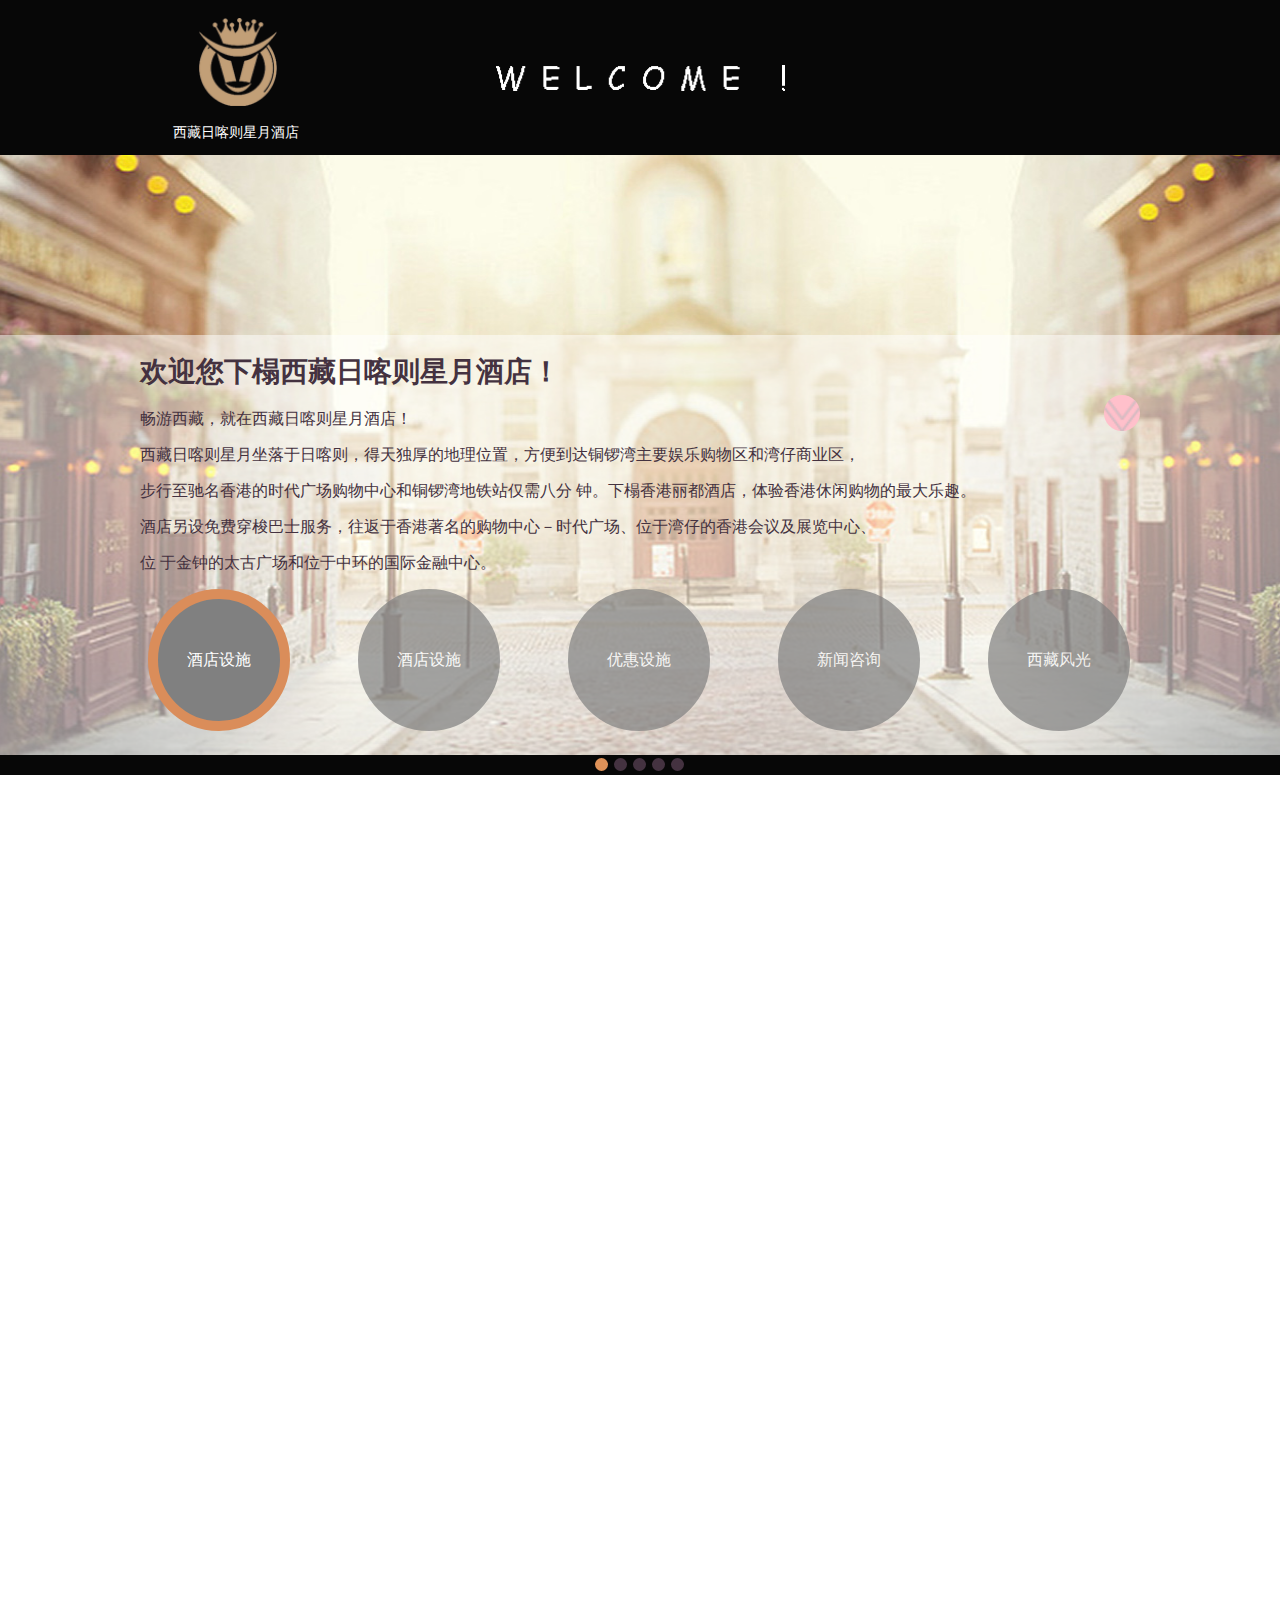
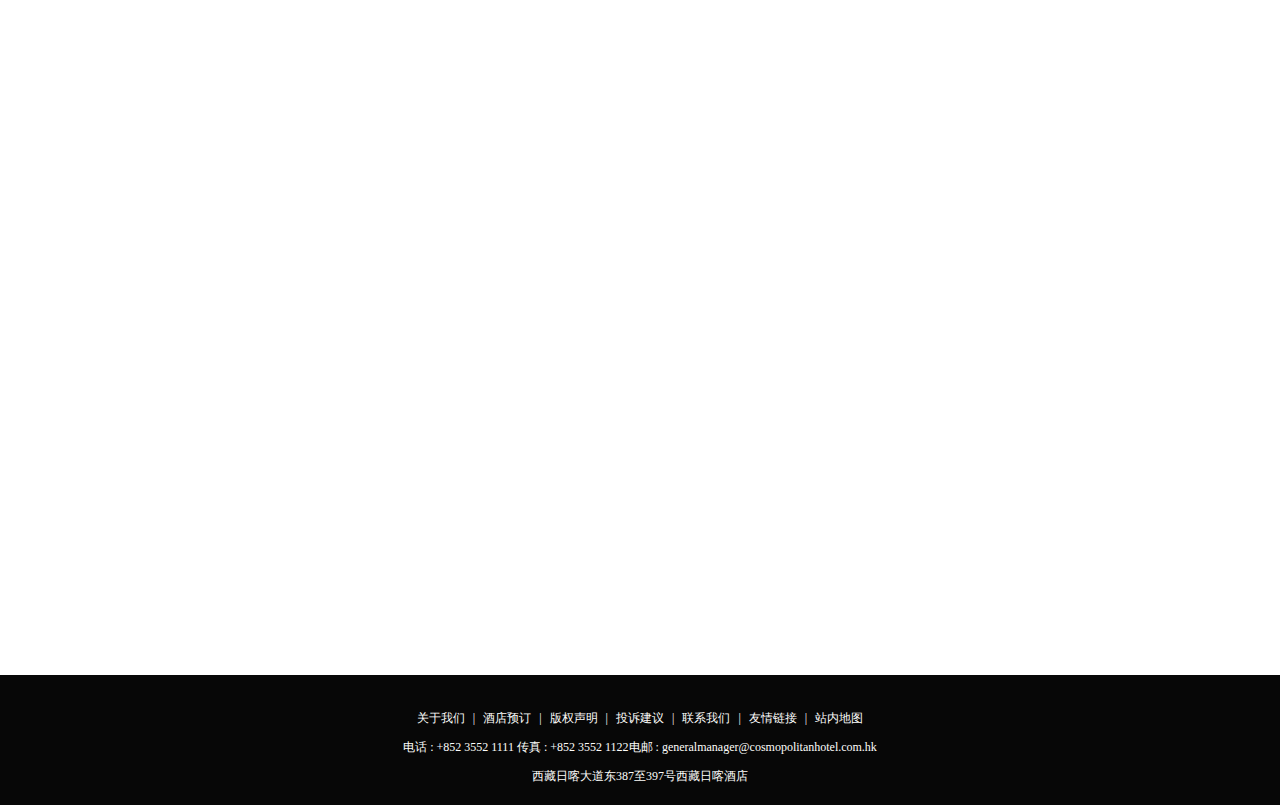
==== xiangmu/html/index.html @ 9ea21700 "one" ====
<!doctype html>
<html lang="en">
<head>
    <meta charset="UTF-8">
    <meta http-equiv="X-UA-Compatible" content="IE=edge,chrome=1">
    <meta name="viewport"content="width=device-width, user-scalable=no, initial-scale=1.0, maximum-scale=1.0, minimum-scale=1.0">
    <meta http-equiv="X-UA-Compatible" content="ie=edge">
    <link rel="stylesheet" href="../css/index.css">
    <script src="../js/move1.js"></script>
    <script src="../js/angular-1.4.6.min.js"></script>
    <script src="../js/angular-route.min.js"></script>
    <script src="../js/index.js"></script>
    <title>Title</title>
</head>
<body ng-app="myapp" ng-controller="cont">
<div id="header_z">
    <div class="mar_z">
        <div id="nav">
            <a href="//www.baidu.com"><img src="../images/All/logo.png" class="logo_z"></a>
            <p class="logo_p_z">西藏日喀则星月酒店</p>
        </div>
        <img src="../images/All/WELCOME%20!.png" class="logo_z_z">
    </div>
</div>




<div class="nav-lsb">
			<div class="banner-lsb">
				<ul class="img-lsb">
					<li style="z-index: 1;"><img src="../images/All/bannner.png" /></li>
					<li><img src="../images/All/banner_a.jpg" /></li>
					<li><img src="../images/All/banner_b.jpg" /></li>
					<li><img src="../images/All/banner_c.jpg" /></li>
					<li><img src="../images/All/banner_d.jpg" /></li>
				</ul> 
				<div class="text-lsb">
					<div class="text">
						<img src="../images/All/btn_bottom.png" class="down" />
						<img src="../images/All/btn_top.png" class="up" />
						<h2>欢迎您下榻西藏日喀则星月酒店！</h2>
						<p>畅游西藏，就在西藏日喀则星月酒店！</p>
						<p>西藏日喀则星月坐落于日喀则，得天独厚的地理位置，方便到达铜锣湾主要娱乐购物区和湾仔商业区，</p>
						<p>步行至驰名香港的时代广场购物中心和铜锣湾地铁站仅需八分 钟。下榻香港丽都酒店，体验香港休闲购物的最大乐趣。</p>
						<p>酒店另设免费穿梭巴士服务，往返于香港著名的购物中心－时代广场、位于湾仔的香港会议及展览中心、</p>
						<p>位 于金钟的太古广场和位于中环的国际金融中心。</p>
						<!--路由部分-->
						<ul class="ul-lsb">
							<li style="border-color: #DA8D5A;opacity: 1;">
								<a href="#/one">酒店设施</a>
							</li>
							<li>
								<a href="#/two">酒店设施</a>
							</li>
							<li>
								<a href="#/three">优惠设施</a>
							</li>
							<li>
								<a href="#/four">新闻咨询</a>
							</li>
							<li>
								<a href="#/five">西藏风光</a>
							</li>
						</ul>
					</div>

				</div>
			</div>
			<div class="btn-lsb">
				<ol class="ol-lsb">
					<li class="active-lsb ol-li-lsb"></li>
					<li class="ol-li-lsb"></li>
					<li class="ol-li-lsb"></li>
					<li class="ol-li-lsb"></li>
					<li class="ol-li-lsb"></li>
				</ol>
			</div>
</div>
<div ng-view class="main-lsb"></div>




<div style="height: 1500px;"></div>



<div id="foot_z">
    <div class="foot_n_z">
        <p class="foot_p_z foot_mat_z">
            <a href="//www.baidu.com">关于我们</a>
            <span>|</span>
            <a href="//www.baidu.com">酒店预订</a>
            <span>|</span>
            <a href="//www.baidu.com">版权声明</a>
            <span>|</span>
            <a href="//www.baidu.com">投诉建议</a>
            <span>|</span>
            <a href="//www.baidu.com">联系我们</a>
            <span>|</span>
            <a href="//www.baidu.com">友情链接</a>
            <span>|</span>
            <a href="//www.baidu.com">站内地图</a>
        </p>
        <p class="foot_p_z foot_mam_z">电话 : +852 3552 1111  传真 : +852 3552 1122电邮 : <a href="//www.baidu.com">generalmanager@cosmopolitanhotel.com.hk</a></p>
        <p class="foot_p_z foot_mab_z">西藏日喀大道东387至397号西藏日喀酒店</p>
    </div>
</div>
</body>
</html>
---- xiangmu/css/index.css ----
@charset "UTF-8";
* {
  margin: 0;
  padding: 0;
  list-style: none;
  box-sizing: border-box; }

a {
  text-decoration: none; }

#header_z {
  width: 100%;
  height: 155px;
  background: #070707; }
  #header_z .mar_z {
    width: 1198px;
    height: 155px;
    margin: 0 auto;
    position: relative;
    background: #070707;
    color: white; }
    #header_z .mar_z #nav {
      width: 126px;
      height: 155px;
      margin-left: 132px; }
      #header_z .mar_z #nav .logo_z {
        width: 78px;
        height: 88px;
        margin: 18px 23px 15px 26px; }
      #header_z .mar_z #nav .logo_p_z {
        width: 126px;
        height: 16px;
        margin-bottom: 14px;
        color: #ffffff;
        font-size: 14px;
        line-height: 16px;
        text-align: center; }
    #header_z .mar_z .logo_z_z {
      width: 289px;
      height: 26px;
      position: absolute;
      top: 65px;
      left: 455px; }

.nav-lsb {
  width: 100%;
  height: 620px;
  margin: 0 auto; }
  .nav-lsb .banner-lsb {
    position: relative;
    width: 100%;
    height: 600px;
    overflow: hidden; }
    .nav-lsb .banner-lsb .img-lsb {
      width: 100%;
      height: 600px; }
      .nav-lsb .banner-lsb .img-lsb li {
        position: absolute;
        width: 100%;
        height: 600px; }
        .nav-lsb .banner-lsb .img-lsb li img {
          width: 100%;
          height: 600px; }
    .nav-lsb .banner-lsb .text-lsb {
      position: absolute;
      z-index: 8;
      bottom: 0;
      width: 100%;
      height: 420px;
      background: rgba(255, 255, 255, 0.5); }
      .nav-lsb .banner-lsb .text-lsb .text {
        position: relative;
        width: 1000px;
        height: 420px;
        margin: 0 auto; }
        .nav-lsb .banner-lsb .text-lsb .text h2 {
          margin: 18px 0;
          font-size: 28px;
          color: #443240; }
        .nav-lsb .banner-lsb .text-lsb .text p {
          margin-bottom: 15px;
          color: #443240; }
        .nav-lsb .banner-lsb .text-lsb .text img {
          position: absolute;
          top: 42px;
          right: 0;
          width: 36px;
          height: 36px;
          background: pink;
          border-radius: 50%; }
        .nav-lsb .banner-lsb .text-lsb .text .up {
          display: none; }
        .nav-lsb .banner-lsb .text-lsb .text ul {
          width: 984px;
          margin: 0 auto; }
          .nav-lsb .banner-lsb .text-lsb .text ul li {
            float: left;
            width: 142px;
            height: 142px;
            border-radius: 50%;
            border: 10px solid gray;
            background: gray;
            margin-right: 68px;
            text-align: center;
            line-height: 122px;
            opacity: .7; }
            .nav-lsb .banner-lsb .text-lsb .text ul li a {
              display: block;
              color: white;
              text-decoration: none; }
          .nav-lsb .banner-lsb .text-lsb .text ul li:nth-of-type(5) {
            margin-right: 0; }
  .nav-lsb .btn-lsb {
    width: 100%;
    height: 20px;
    background: #070707; }

.ol-lsb {
  width: 90px;
  margin: 0 auto;
  padding-top: 3px; }
  .ol-lsb li:nth-of-type(5) {
    margin-right: 0; }

.ol-li-lsb {
  float: left;
  width: 13px;
  height: 13px;
  margin-right: 6px;
  background: #443240;
  border-radius: 50%; }

.active-lsb {
  background: #DE9158; }

.tibet-lsb {
  width: 100%;
  height: 860px;
  background: #271C25;
  border: 1px solid #271C25; }
  .tibet-lsb .tibet-main {
    width: 1024px;
    height: 860px;
    margin: 0 auto; }
    .tibet-lsb .tibet-main .tibet-biaoti {
      overflow: hidden;
      margin: 54px 0 65px 44px; }
      .tibet-lsb .tibet-main .tibet-biaoti h3 {
        font-size: 20px;
        float: left;
        color: white; }
      .tibet-lsb .tibet-main .tibet-biaoti span {
        font-size: 14px;
        float: left;
        color: white;
        vertical-align: bottom;
        margin-top: 8px; }
    .tibet-lsb .tibet-main .tibet-banner {
      position: relative;
      margin: 0 auto;
      width: 882px;
      height: 522px;
      margin-bottom: 22px; }
      .tibet-lsb .tibet-main .tibet-banner img {
        position: absolute;
        width: 882px;
        height: 522px; }
    .tibet-lsb .tibet-main .tibet-tab {
      position: relative;
      margin: 0 auto;
      width: 882px;
      height: 114px; }
      .tibet-lsb .tibet-main .tibet-tab .zuo {
        left: 0;
        position: absolute;
        top: 50%;
        margin-top: -15px;
        width: 26px;
        height: 30px; }
      .tibet-lsb .tibet-main .tibet-tab .you {
        right: 0;
        position: absolute;
        top: 50%;
        margin-top: -15px;
        width: 26px;
        height: 30px; }
      .tibet-lsb .tibet-main .tibet-tab ul {
        position: absolute;
        top: 50%;
        left: 50%;
        margin-top: -56.5px;
        margin-left: -352.5px;
        width: 705px;
        height: 113px; }
        .tibet-lsb .tibet-main .tibet-tab ul li {
          float: left;
          width: 158px;
          height: 113px;
          border: 3px solid black;
          margin-right: 24.3px;
          overflow: hidden;
          border-radius: 5px; }
          .tibet-lsb .tibet-main .tibet-tab ul li img {
            width: 158px;
            height: 113px; }
        .tibet-lsb .tibet-main .tibet-tab ul li:nth-of-type(4) {
          margin-right: 0; }

.active-tibet {
  border-color: darkgoldenrod !important; }

#foot_z {
  width: 100%;
  height: 130px;
  position: inherit;
  bottom: 0;
  background: #070707; }
  #foot_z .foot_n_z {
    width: 1198px;
    height: 130px;
    margin: 0 auto;
    text-align: center; }
    #foot_z .foot_n_z a {
      color: #fdfdfb; }
    #foot_z .foot_n_z .foot_p_z {
      font-size: 12px;
      font-family: 宋体;
      color: #fdfdfb;
      text-align: center; }
      #foot_z .foot_n_z .foot_p_z span {
        margin: 0 5px; }
    #foot_z .foot_n_z .foot_mat_z {
      width: 504px;
      margin: 0 auto;
      padding-top: 35px; }
    #foot_z .foot_n_z .foot_mam_z {
      width: 534px;
      margin: 12px auto; }
    #foot_z .foot_n_z .foot_mab_z {
      width: 216px;
      margin: 0 auto;
      margin-bottom: 30px; }

/*# sourceMappingURL=index.css.map */
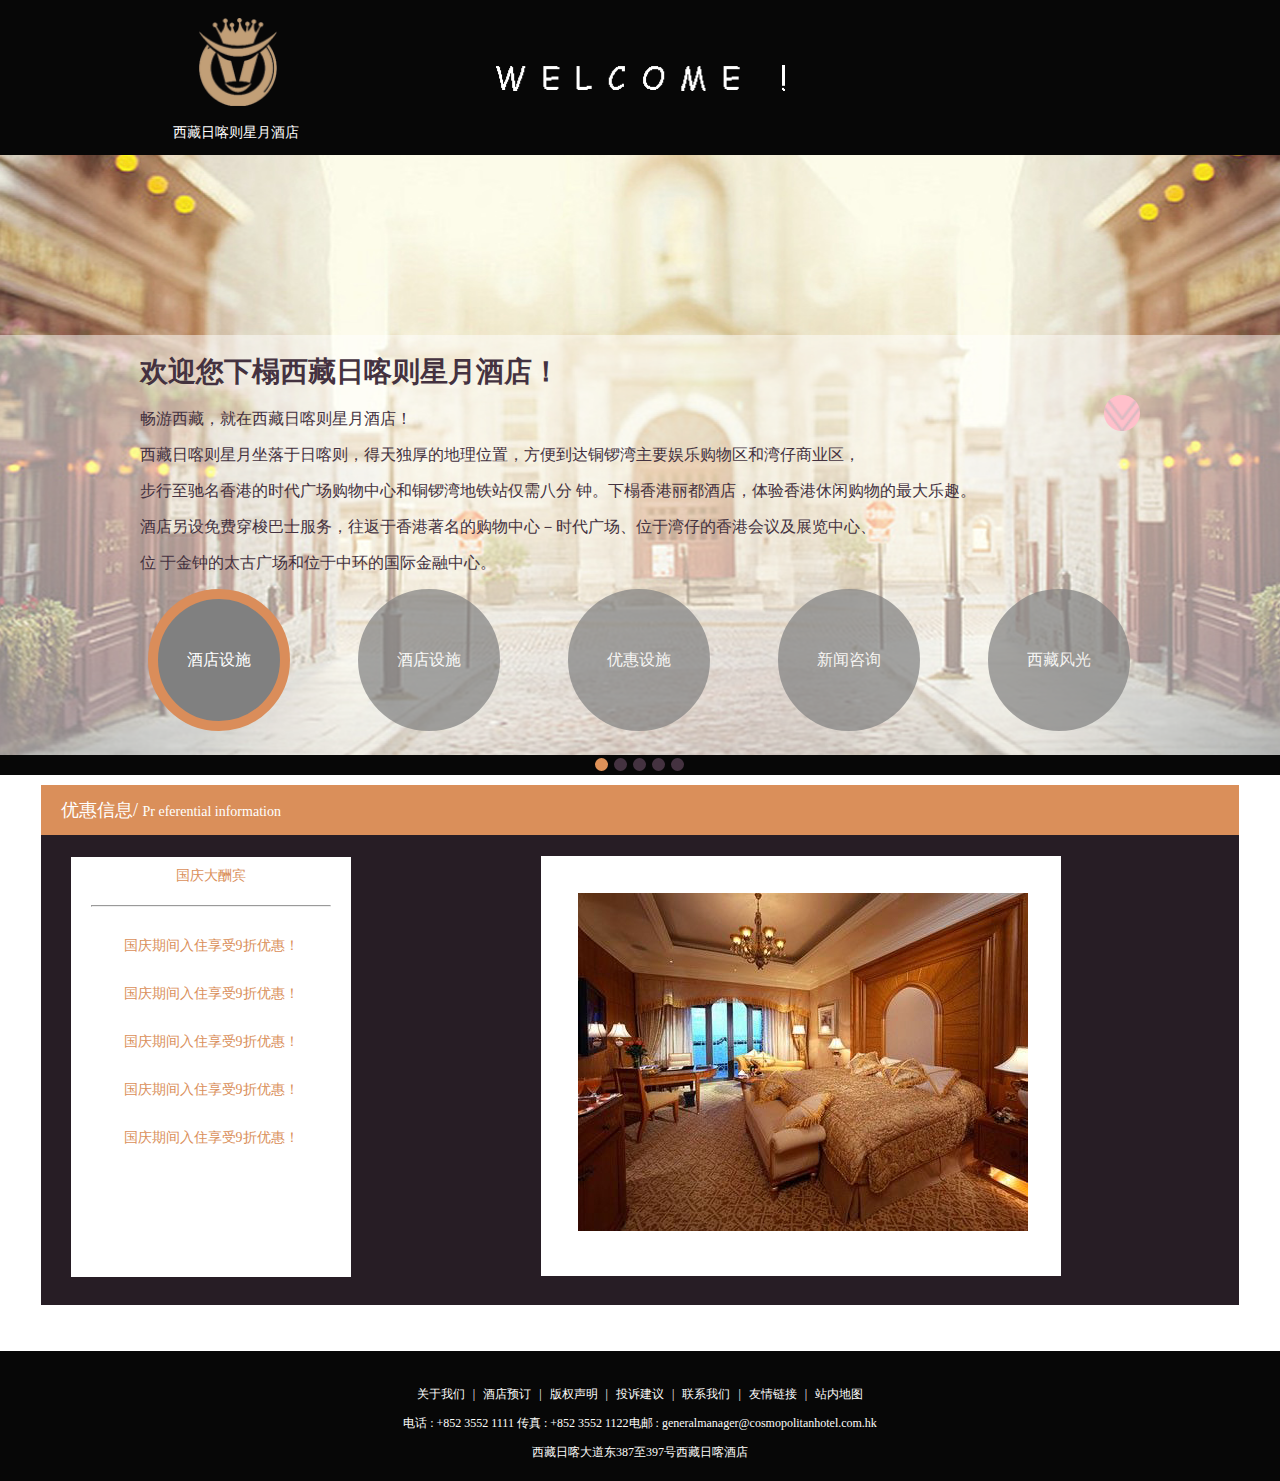
==== commit 9040b671: "ine" ====
--- a/xiangmu/html/index.html
+++ b/xiangmu/html/index.html
@@ -82,7 +82,30 @@
 
 
 
-<div style="height: 1500px;"></div>
+
+	<div id="div-h">
+		<div id="box-h">
+			<p>优惠信息/ <span class="sp-h"> Pr eferential information</span></p>
+			<div id="main-h">
+				<div id="banner-h">
+					<ul>国庆大酬宾
+						<li><hr style="color: #da8f5a;"/></li>
+						<li>国庆期间入住享受9折优惠！</li>
+						<li>国庆期间入住享受9折优惠！</li>
+						<li>国庆期间入住享受9折优惠！</li>
+						<li>国庆期间入住享受9折优惠！</li>
+						<li>国庆期间入住享受9折优惠！</li>
+					</ul>
+					
+				</div>
+				
+			</div>
+			<div id="img-h">
+				<img src="../images/discounts.jpg" />
+				<p></p>
+			</div>
+		</div>
+	</div>
 
 
 
--- a/xiangmu/css/index.css
+++ b/xiangmu/css/index.css
@@ -115,6 +115,52 @@
     height: 20px;
     background: #070707; }
 
+#div-h {
+  width: 1198px;
+  height: 520px;
+  background: #271d25;
+  margin: 0 auto;
+  margin-top: 10px;
+  margin-top: 10px;
+  margin-bottom: 46px; }
+  #div-h #box-h {
+    width: 1198px;
+    height: 50px;
+    background: #da8f5a; }
+    #div-h #box-h p {
+      color: white;
+      font-size: 18px;
+      line-height: 50px;
+      margin-left: 20px; }
+      #div-h #box-h p .sp-h {
+        font-size: 14px; }
+  #div-h #main-h {
+    width: 280px;
+    height: 420px;
+    background: white;
+    margin-top: 20px;
+    margin-left: 30px;
+    float: left; }
+    #div-h #main-h ul {
+      color: #da8f5a;
+      font-size: 14px;
+      text-align: center;
+      padding: 10px; }
+      #div-h #main-h ul hr {
+        color: #da8f5a; }
+      #div-h #main-h ul li {
+        margin-top: 10px;
+        padding: 10px; }
+  #div-h #img-h {
+    width: 520px;
+    height: 420px;
+    background: #FFFFFF;
+    margin-left: 500px;
+    margin-top: 19px; }
+  #div-h img {
+    margin-left: 37px;
+    margin-top: 37px; }
+
 .ol-lsb {
   width: 90px;
   margin: 0 auto;
